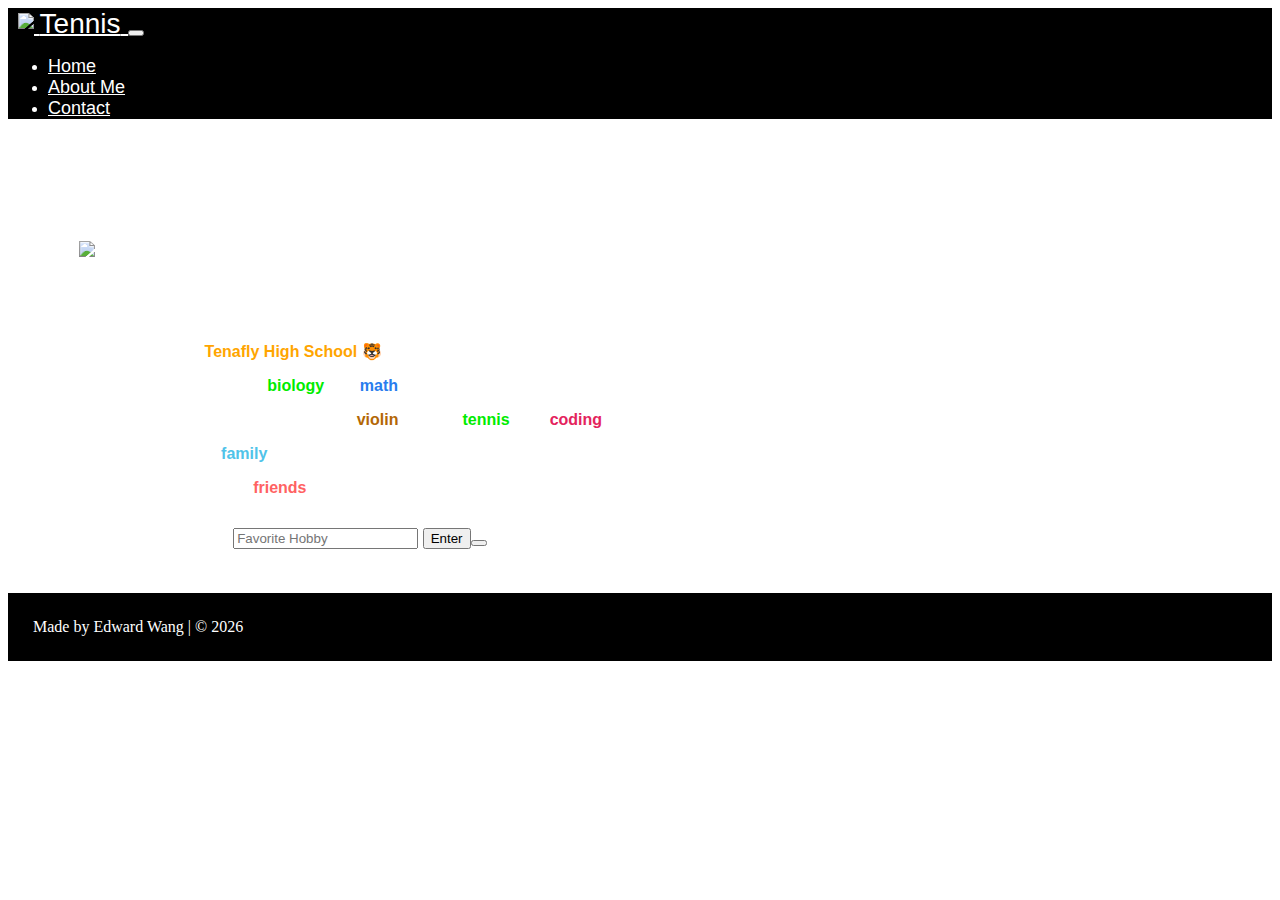
==== about.html @ 3d1d2564 "Add files via upload" ====
<!DOCTYPE html>
<html lang="en">
<head>
    <meta charset="UTF-8">
    <meta name="viewport" content="width=device-width, initial-scale=1.0">
    <title style = "font-family: roboto;">About Me</title>
    <link rel="icon" href="favicon.ico" type="image/x-icon">
    <link rel="stylesheet" href="styles.css">
    <link href="https://cdn.jsdelivr.net/npm/bootstrap@5.3.1/dist/css/bootstrap.min.css" rel="stylesheet" integrity="sha384-4bw+/aepP/YC94hEpVNVgiZdgIC5+VKNBQNGCHeKRQN+PtmoHDEXuppvnDJzQIu9" crossorigin="anonymous">
</head>
<body style="background-image: url(Geometric_Gradient_Background.jpg); background-size: cover; color:white;">
    
    <script src="https://cdn.jsdelivr.net/npm/bootstrap@5.3.1/dist/js/bootstrap.bundle.min.js" integrity="sha384-HwwvtgBNo3bZJJLYd8oVXjrBZt8cqVSpeBNS5n7C8IVInixGAoxmnlMuBnhbgrkm" crossorigin="anonymous"></script>
    
    <!--Navbar-->
    <nav class="navbar navbar-expand-lg sticky-top navbar-dark">
        <a class="navbar-brand" href="index.html" style="margin-left: 10px;">
            <img src="logo.png" width="25" class="transformImage"/>
            <span style="font-size: 28px;">Tennis<span>
        </a>
        <button class="navbar-toggler" type="button" data-toggle="collapse" data-target="#navbarNav" aria-controls="navbarNav" aria-expanded="false" aria-label="Toggle navigation">
        <span class="navbar-toggler-icon"></span>
        </button>
        <div class="collapse navbar-collapse" id="navbarSupportedContent">
            <ul class="navbar-nav me-auto mb-2 mb-lg-0">
                <li class="nav-item">
                    <a class="nav-link" href="index.html" style="font-size: 18px;">Home</a>
                </li>
                <li class="nav-item">
                    <a class="nav-link active" href="about.html" style="font-size: 18px;">About Me</a>
                </li>
                <li class="nav-item">
                    <a class="nav-link" href="contact.html" style="font-size: 18px;">Contact</a>
                </li>
            </ul>
        </div>
    </nav>

    <div class="hideScroll">
        <!--Main text and image-->
        <div class="bodyText">

            <br>
            <h1 class="sections">About Me:</h1>
                
            <figure>
                <img src="Edward Wang - Image for Website.jpg" width="400" style="border: 3px solid; margin-left: 15px; margin-bottom: 10px; margin-top: 15px;"/>
                <figcaption class="imageCaption" style="margin-left: 43px;">This is me at Fordham University in Bronx, NY.</figcaption>
            </figure>

            <p>Hi! I'm <b>Edward Wang</b>.</p>
            <p>I'm a rising sophomore at <span style="color: orange; font-weight: bold;">Tenafly High School</span> 🐯.</p>
            <p>In school, my favorite subjects are <span style="color: rgb(0, 236, 0); font-weight: bold;">biology</span> and <span style="color: rgb(39, 125, 238); font-weight: bold;">math</span>.</p>
            <p>When I'm not doing work, I enjoy practicing the <span style="color: rgb(179, 103, 5); font-weight: bold;">violin</span>, playing <span style="color: rgb(0, 236, 0); font-weight: bold;">tennis</span>, and <span style="color: rgb(228, 35, 93); font-weight: bold;">coding</span>.</p>
            <p>I like spending time with my <span style="color: rgb(80, 195, 233); font-weight: bold;">family</span> and I have two younger twin sisters who are 11 years old.</p>
            <p>I also enjoy hanging out with my <span style="color: rgb(255, 98, 98); font-weight: bold;">friends</span>. </p>

            <!--Button-->
            <div class="row">
                <div class="column">
                    <div style="padding-top: 10px; padding-bottom: 10px;">
                        <label for="hobby">What is your favorite hobby?</label>
                        <input type="text" id="hobby" hobby="hobby" placeholder="Favorite Hobby"/>
                        <button id="buttonThree">Enter<button>
                    </div>
                </div>
                <div class="column">
                    <p id="message" style="padding-top: 10px; padding-bottom: 10px;">&nbsp;</p>
                </div>
            </div>

            <!-- Java Script: Button -->
            <script>
                let buttonThree = document.getElementById("buttonThree");
                buttonThree.onclick = () => {
                    let userInput = document.getElementById("hobby");
                    let hobby = userInput.value.bold();
                    let hobbyMessage = document.getElementById("message");
                    hobbyMessage.innerHTML = "Your favorite hobby is " + hobby + "!";
                    localStorage.setItem("hobby", hobby);
                }

                window.onload = () => {
                    if (localStorage.getItem("hobby") != null) {
                        let hobbyMessage = document.getElementById("message");
                        hobbyMessage.innerHTML = "Your favorite hobby is " + (localStorage.getItem("hobby")) + "!";
                    }
                }
            </script>
        </div>

        <!--Footer-->
        <footer class="footer">
            <p style="margin: 10px;" id="footer">Made by Edward Wang | © <script>document. write(new Date(). getFullYear());</script> </p>
        </footer>
    </div>

</body>
</html>
---- styles.css ----
.sections{
    font-family: Roboto, sans-serif;
    text-decoration: underline;
    font-size: 28px;
}

.bodyText {
    padding-left: 13px;
    font-family: Roboto, sans-serif;
    font-size: 16px;
}

.navbar {
    background-color: black;
}

.navbar a {
    font-family: Roboto, sans-serif;
    font-size: 20px;
    color: white;
}

.imageCaption {
    font-style: italic;
    font-family: Roboto, sans-serif;
}

.contact {
    color: white
}

.row {
    display: flex;
}

.column {
    flex: 50%;
    padding: 5px;
}

.transformImage {
    position: relative;
    top: -4px;
}

.footer {
    padding: 15px;
    background-color: black;
    color: white;
}

.hideScroll {
    overflow-x: hidden;
  }
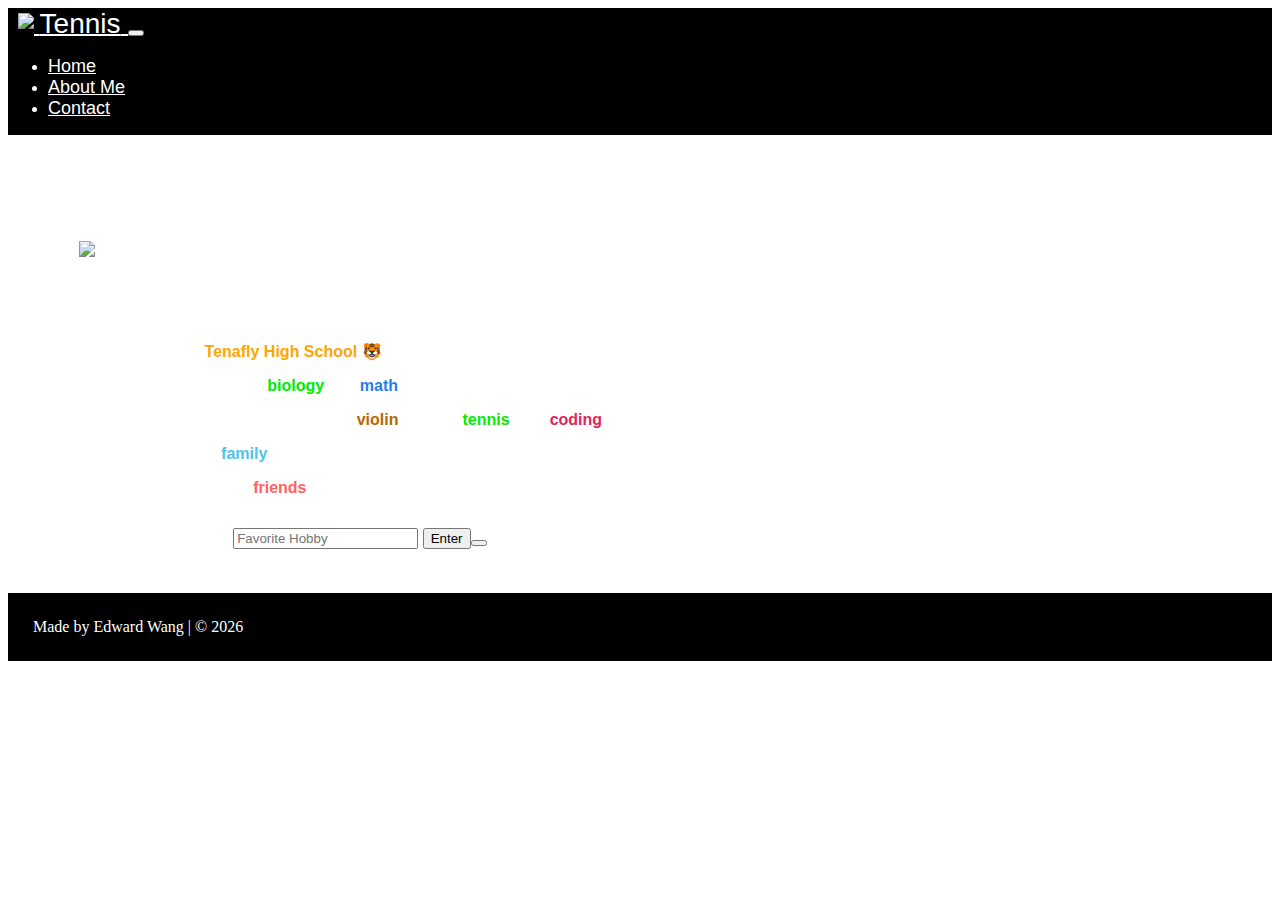
==== commit 021bd687: "Add files via upload" ====
--- a/about.html
+++ b/about.html
@@ -11,7 +11,7 @@
 <body style="background-image: url(Geometric_Gradient_Background.jpg); background-size: cover; color:white;">
     
     <script src="https://cdn.jsdelivr.net/npm/bootstrap@5.3.1/dist/js/bootstrap.bundle.min.js" integrity="sha384-HwwvtgBNo3bZJJLYd8oVXjrBZt8cqVSpeBNS5n7C8IVInixGAoxmnlMuBnhbgrkm" crossorigin="anonymous"></script>
-    
+        
     <!--Navbar-->
     <nav class="navbar navbar-expand-lg sticky-top navbar-dark">
         <a class="navbar-brand" href="index.html" style="margin-left: 10px;">
@@ -91,7 +91,7 @@
 
         <!--Footer-->
         <footer class="footer">
-            <p style="margin: 10px;" id="footer">Made by Edward Wang | © <script>document. write(new Date(). getFullYear());</script> </p>
+            <p style="margin: auto; padding: 10px;">Made by Edward Wang | © <script>document. write(new Date(). getFullYear());</script> </p>
         </footer>
     </div>
 
--- a/styles.css
+++ b/styles.css
@@ -1,4 +1,15 @@
-.sections{
+html {
+    height: 100%;
+}
+
+body {
+    min-height:100%;
+
+    display: flex;
+    flex-direction: column;
+}
+
+.sections {
     font-family: Roboto, sans-serif;
     text-decoration: underline;
     font-size: 28px;
@@ -51,4 +62,9 @@
 
 .hideScroll {
     overflow-x: hidden;
-  }+  }
+
+
+
+
+
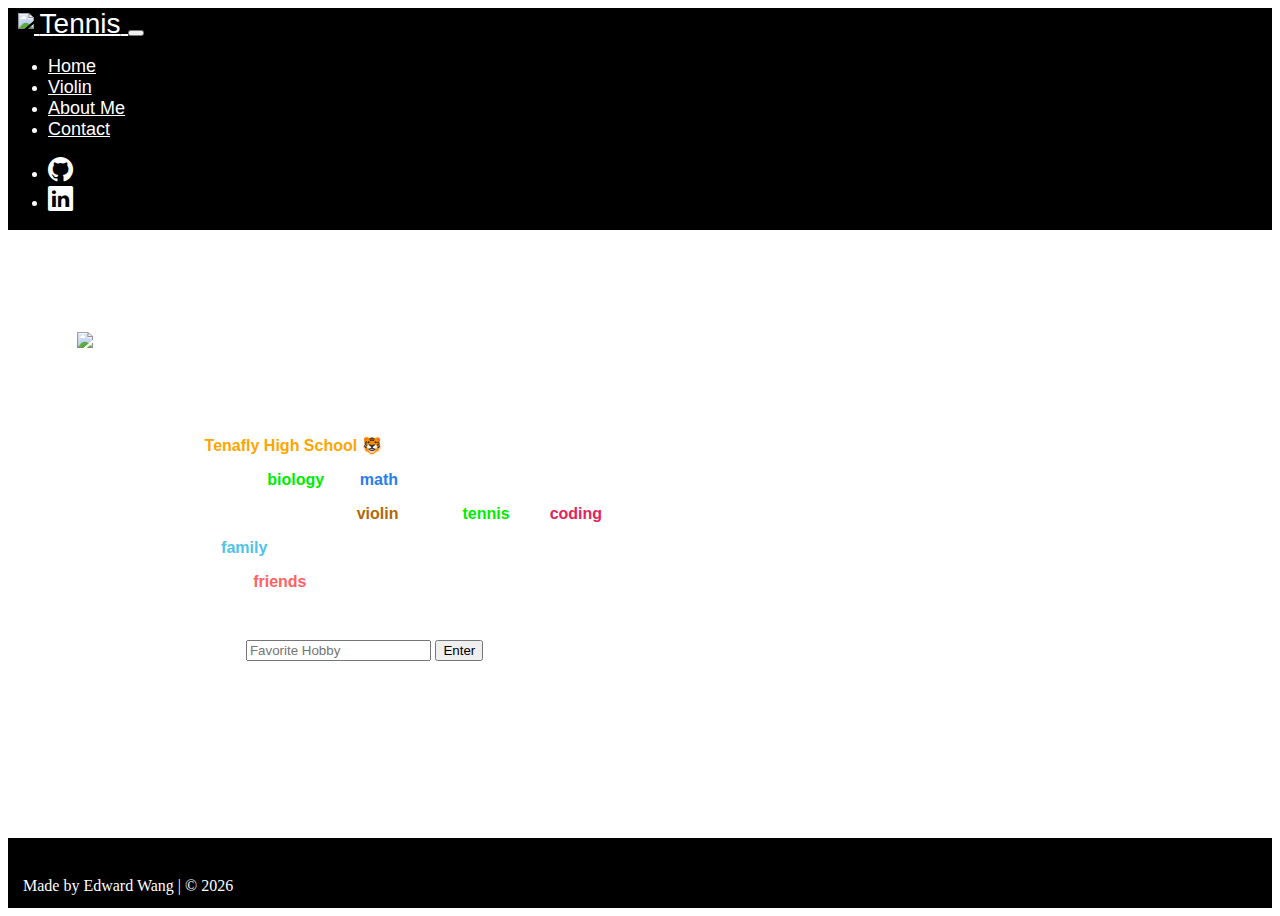
==== commit 20776f70: "Add files via upload" ====
--- a/about.html
+++ b/about.html
@@ -7,6 +7,7 @@
     <link rel="icon" href="favicon.ico" type="image/x-icon">
     <link rel="stylesheet" href="styles.css">
     <link href="https://cdn.jsdelivr.net/npm/bootstrap@5.3.1/dist/css/bootstrap.min.css" rel="stylesheet" integrity="sha384-4bw+/aepP/YC94hEpVNVgiZdgIC5+VKNBQNGCHeKRQN+PtmoHDEXuppvnDJzQIu9" crossorigin="anonymous">
+    <link rel="stylesheet" href="https://cdn.jsdelivr.net/npm/bootstrap-icons@1.10.5/font/bootstrap-icons.css">
 </head>
 <body style="background-image: url(Geometric_Gradient_Background.jpg); background-size: cover; color:white;">
     
@@ -27,11 +28,18 @@
                     <a class="nav-link" href="index.html" style="font-size: 18px;">Home</a>
                 </li>
                 <li class="nav-item">
+                    <a class="nav-link" href="violin.html" style="font-size: 18px;">Violin</a>
+                </li>
+                <li class="nav-item">
                     <a class="nav-link active" href="about.html" style="font-size: 18px;">About Me</a>
                 </li>
                 <li class="nav-item">
                     <a class="nav-link" href="contact.html" style="font-size: 18px;">Contact</a>
                 </li>
+            </ul>
+            <ul class="navbar-nav sm-icons">
+                <li><a class="nav-link" href="https://github.com/EdwardWang30" target="_blank"><i class="bi bi-github" style="font-size: 25px;"></i></a></li>
+                <li><a class="nav-link" href="https://www.linkedin.com/in/edward-wang-272314p/" target="_blank"><i class="bi bi-linkedin" style="font-size: 25px; padding-right: 10px;"></i></a></li>
             </ul>
         </div>
     </nav>
@@ -41,10 +49,10 @@
         <div class="bodyText">
 
             <br>
-            <h1 class="sections">About Me:</h1>
+            <h2 class="headers">About Me:</h2>
                 
             <figure>
-                <img src="Edward Wang - Image for Website.jpg" width="400" style="border: 3px solid; margin-left: 15px; margin-bottom: 10px; margin-top: 15px;"/>
+                <img src="Edward Wang - Image for Website.jpg" width="400" class="imageBorder"/>
                 <figcaption class="imageCaption" style="margin-left: 43px;">This is me at Fordham University in Bronx, NY.</figcaption>
             </figure>
 
@@ -54,20 +62,17 @@
             <p>When I'm not doing work, I enjoy practicing the <span style="color: rgb(179, 103, 5); font-weight: bold;">violin</span>, playing <span style="color: rgb(0, 236, 0); font-weight: bold;">tennis</span>, and <span style="color: rgb(228, 35, 93); font-weight: bold;">coding</span>.</p>
             <p>I like spending time with my <span style="color: rgb(80, 195, 233); font-weight: bold;">family</span> and I have two younger twin sisters who are 11 years old.</p>
             <p>I also enjoy hanging out with my <span style="color: rgb(255, 98, 98); font-weight: bold;">friends</span>. </p>
+            <br>
 
             <!--Button-->
-            <div class="row">
-                <div class="column">
-                    <div style="padding-top: 10px; padding-bottom: 10px;">
-                        <label for="hobby">What is your favorite hobby?</label>
-                        <input type="text" id="hobby" hobby="hobby" placeholder="Favorite Hobby"/>
-                        <button id="buttonThree">Enter<button>
-                    </div>
-                </div>
-                <div class="column">
-                    <p id="message" style="padding-top: 10px; padding-bottom: 10px;">&nbsp;</p>
-                </div>
+            <div class="button">
+                <label for="hobby" style="font-weight: bold;">What is your favorite hobby?</label>
+                <input type="text" id="hobby" hobby="hobby" placeholder="Favorite Hobby"/>
+                <button id="buttonThree">Enter</button>
             </div>
+
+            <p id="message">&nbsp;</p>
+            <br>
 
             <!-- Java Script: Button -->
             <script>
@@ -88,12 +93,13 @@
                 }
             </script>
         </div>
+    </div>
 
-        <!--Footer-->
-        <footer class="footer">
-            <p style="margin: auto; padding: 10px;">Made by Edward Wang | © <script>document. write(new Date(). getFullYear());</script> </p>
-        </footer>
-    </div>
+    <!--Footer--> 
+    <footer class="hideScroll">
+        <p class="footerText">Made by Edward Wang | © <script>document. write(new Date(). getFullYear());</script></p>
+    </footer>
+    
 
 </body>
 </html>--- a/styles.css
+++ b/styles.css
@@ -1,24 +1,19 @@
-html {
-    height: 100%;
-}
-
 body {
-    min-height:100%;
-
+    min-height:100vh;
     display: flex;
     flex-direction: column;
 }
 
-.sections {
+.headers {
     font-family: Roboto, sans-serif;
     text-decoration: underline;
-    font-size: 28px;
 }
 
 .bodyText {
     padding-left: 13px;
     font-family: Roboto, sans-serif;
     font-size: 16px;
+    color: white;
 }
 
 .navbar {
@@ -30,6 +25,12 @@
     font-size: 20px;
     color: white;
 }
+
+.imageBorder {
+    border: 3px solid; 
+    margin: 13px;
+}
+
 
 .imageCaption {
     font-style: italic;
@@ -49,22 +50,29 @@
     padding: 5px;
 }
 
+.button {
+    margin-top: 15px;
+    margin-bottom: 15px;
+}
+
 .transformImage {
     position: relative;
     top: -4px;
 }
 
-.footer {
-    padding: 15px;
+footer {
+    margin-top: auto;
+    height: 70px;
     background-color: black;
     color: white;
 }
 
+.footerText {
+    position: relative; 
+    top: +23px; 
+    left: 15px;
+}
+
 .hideScroll {
     overflow-x: hidden;
-  }
-
-
-
-
-
+}
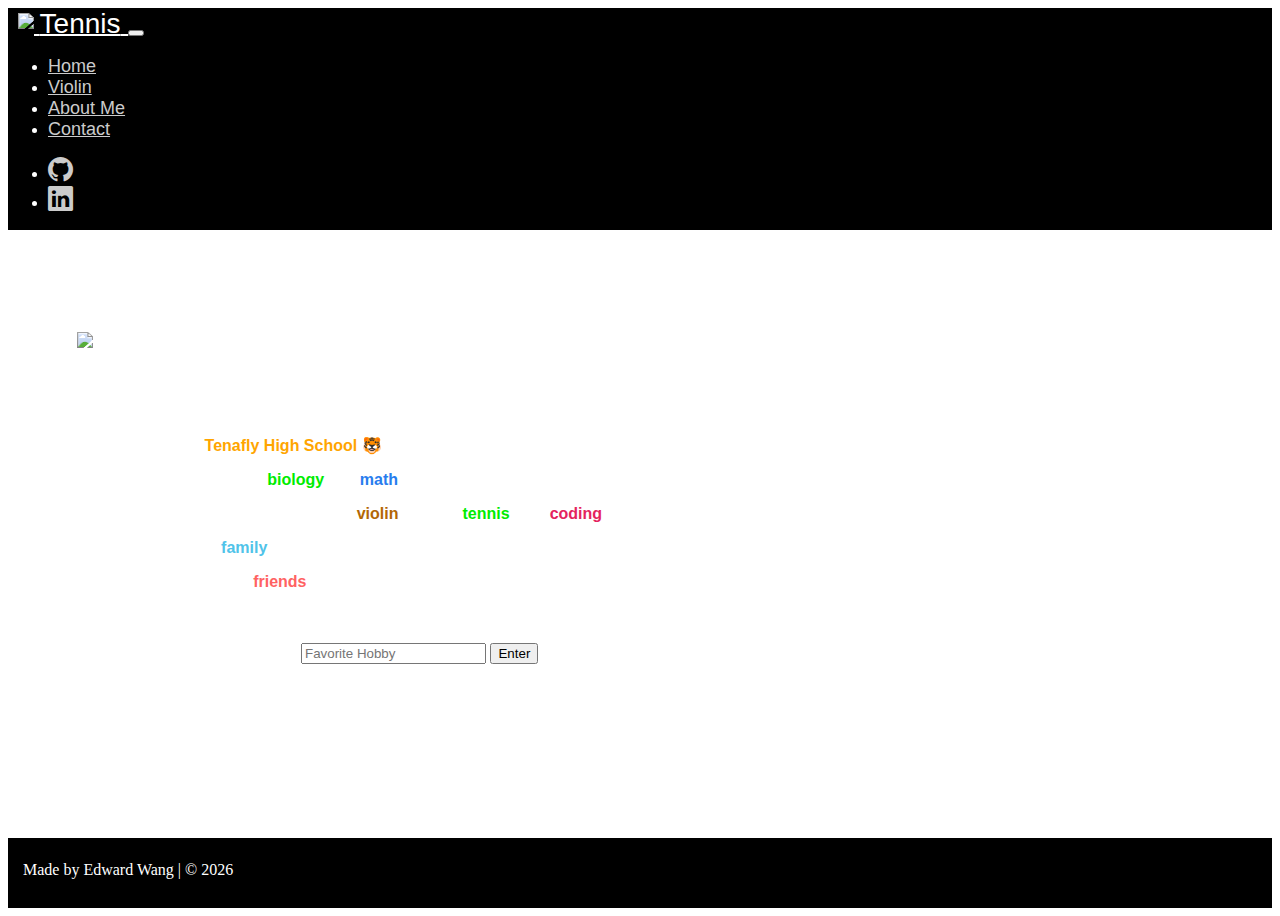
==== commit 6f14591d: "added some effects to the website" ====
--- a/about.html
+++ b/about.html
@@ -1,105 +1,105 @@
-<!DOCTYPE html>
-<html lang="en">
-<head>
-    <meta charset="UTF-8">
-    <meta name="viewport" content="width=device-width, initial-scale=1.0">
-    <title style = "font-family: roboto;">About Me</title>
-    <link rel="icon" href="favicon.ico" type="image/x-icon">
-    <link rel="stylesheet" href="styles.css">
-    <link href="https://cdn.jsdelivr.net/npm/bootstrap@5.3.1/dist/css/bootstrap.min.css" rel="stylesheet" integrity="sha384-4bw+/aepP/YC94hEpVNVgiZdgIC5+VKNBQNGCHeKRQN+PtmoHDEXuppvnDJzQIu9" crossorigin="anonymous">
-    <link rel="stylesheet" href="https://cdn.jsdelivr.net/npm/bootstrap-icons@1.10.5/font/bootstrap-icons.css">
-</head>
-<body style="background-image: url(Geometric_Gradient_Background.jpg); background-size: cover; color:white;">
-    
-    <script src="https://cdn.jsdelivr.net/npm/bootstrap@5.3.1/dist/js/bootstrap.bundle.min.js" integrity="sha384-HwwvtgBNo3bZJJLYd8oVXjrBZt8cqVSpeBNS5n7C8IVInixGAoxmnlMuBnhbgrkm" crossorigin="anonymous"></script>
-        
-    <!--Navbar-->
-    <nav class="navbar navbar-expand-lg sticky-top navbar-dark">
-        <a class="navbar-brand" href="index.html" style="margin-left: 10px;">
-            <img src="logo.png" width="25" class="transformImage"/>
-            <span style="font-size: 28px;">Tennis<span>
-        </a>
-        <button class="navbar-toggler" type="button" data-toggle="collapse" data-target="#navbarNav" aria-controls="navbarNav" aria-expanded="false" aria-label="Toggle navigation">
-        <span class="navbar-toggler-icon"></span>
-        </button>
-        <div class="collapse navbar-collapse" id="navbarSupportedContent">
-            <ul class="navbar-nav me-auto mb-2 mb-lg-0">
-                <li class="nav-item">
-                    <a class="nav-link" href="index.html" style="font-size: 18px;">Home</a>
-                </li>
-                <li class="nav-item">
-                    <a class="nav-link" href="violin.html" style="font-size: 18px;">Violin</a>
-                </li>
-                <li class="nav-item">
-                    <a class="nav-link active" href="about.html" style="font-size: 18px;">About Me</a>
-                </li>
-                <li class="nav-item">
-                    <a class="nav-link" href="contact.html" style="font-size: 18px;">Contact</a>
-                </li>
-            </ul>
-            <ul class="navbar-nav sm-icons">
-                <li><a class="nav-link" href="https://github.com/EdwardWang30" target="_blank"><i class="bi bi-github" style="font-size: 25px;"></i></a></li>
-                <li><a class="nav-link" href="https://www.linkedin.com/in/edward-wang-272314p/" target="_blank"><i class="bi bi-linkedin" style="font-size: 25px; padding-right: 10px;"></i></a></li>
-            </ul>
-        </div>
-    </nav>
-
-    <div class="hideScroll">
-        <!--Main text and image-->
-        <div class="bodyText">
-
-            <br>
-            <h2 class="headers">About Me:</h2>
-                
-            <figure>
-                <img src="Edward Wang - Image for Website.jpg" width="400" class="imageBorder"/>
-                <figcaption class="imageCaption" style="margin-left: 43px;">This is me at Fordham University in Bronx, NY.</figcaption>
-            </figure>
-
-            <p>Hi! I'm <b>Edward Wang</b>.</p>
-            <p>I'm a rising sophomore at <span style="color: orange; font-weight: bold;">Tenafly High School</span> 🐯.</p>
-            <p>In school, my favorite subjects are <span style="color: rgb(0, 236, 0); font-weight: bold;">biology</span> and <span style="color: rgb(39, 125, 238); font-weight: bold;">math</span>.</p>
-            <p>When I'm not doing work, I enjoy practicing the <span style="color: rgb(179, 103, 5); font-weight: bold;">violin</span>, playing <span style="color: rgb(0, 236, 0); font-weight: bold;">tennis</span>, and <span style="color: rgb(228, 35, 93); font-weight: bold;">coding</span>.</p>
-            <p>I like spending time with my <span style="color: rgb(80, 195, 233); font-weight: bold;">family</span> and I have two younger twin sisters who are 11 years old.</p>
-            <p>I also enjoy hanging out with my <span style="color: rgb(255, 98, 98); font-weight: bold;">friends</span>. </p>
-            <br>
-
-            <!--Button-->
-            <div class="button">
-                <label for="hobby" style="font-weight: bold;">What is your favorite hobby?</label>
-                <input type="text" id="hobby" hobby="hobby" placeholder="Favorite Hobby"/>
-                <button id="buttonThree">Enter</button>
-            </div>
-
-            <p id="message">&nbsp;</p>
-            <br>
-
-            <!-- Java Script: Button -->
-            <script>
-                let buttonThree = document.getElementById("buttonThree");
-                buttonThree.onclick = () => {
-                    let userInput = document.getElementById("hobby");
-                    let hobby = userInput.value.bold();
-                    let hobbyMessage = document.getElementById("message");
-                    hobbyMessage.innerHTML = "Your favorite hobby is " + hobby + "!";
-                    localStorage.setItem("hobby", hobby);
-                }
-
-                window.onload = () => {
-                    if (localStorage.getItem("hobby") != null) {
-                        let hobbyMessage = document.getElementById("message");
-                        hobbyMessage.innerHTML = "Your favorite hobby is " + (localStorage.getItem("hobby")) + "!";
-                    }
-                }
-            </script>
-        </div>
-    </div>
-
-    <!--Footer--> 
-    <footer class="hideScroll">
-        <p class="footerText">Made by Edward Wang | © <script>document. write(new Date(). getFullYear());</script></p>
-    </footer>
-    
-
-</body>
+<!DOCTYPE html>
+<html lang="en">
+<head>
+    <meta charset="UTF-8">
+    <meta name="viewport" content="width=device-width, initial-scale=1.0">
+    <title style = "font-family: roboto;">About Me</title>
+    <link rel="icon" href="favicon.ico" type="image/x-icon">
+    <link rel="stylesheet" href="styles.css">
+    <link href="https://cdn.jsdelivr.net/npm/bootstrap@5.3.1/dist/css/bootstrap.min.css" rel="stylesheet" integrity="sha384-4bw+/aepP/YC94hEpVNVgiZdgIC5+VKNBQNGCHeKRQN+PtmoHDEXuppvnDJzQIu9" crossorigin="anonymous">
+    <link rel="stylesheet" href="https://cdn.jsdelivr.net/npm/bootstrap-icons@1.10.5/font/bootstrap-icons.css">
+</head>
+<body style="background-image: url(Geometric_Gradient_Background.jpg); background-size: cover; color:white;">
+    
+    <script src="https://cdn.jsdelivr.net/npm/bootstrap@5.3.1/dist/js/bootstrap.bundle.min.js" integrity="sha384-HwwvtgBNo3bZJJLYd8oVXjrBZt8cqVSpeBNS5n7C8IVInixGAoxmnlMuBnhbgrkm" crossorigin="anonymous"></script>
+        
+    <!--Navbar-->
+    <nav class="navbar navbar-expand-lg sticky-top navbar-dark">
+        <a class="navbar-brand" href="index.html" style="margin-left: 10px;">
+            <img src="logo.png" width="25" class="transformImage"/>
+            <span style="font-size: 28px;">Tennis<span>
+        </a>
+        <button class="navbar-toggler" type="button" data-toggle="collapse" data-target="#navbarNav" aria-controls="navbarNav" aria-expanded="false" aria-label="Toggle navigation">
+        <span class="navbar-toggler-icon"></span>
+        </button>
+        <div class="collapse navbar-collapse" id="navbarSupportedContent">
+            <ul class="navbar-nav me-auto mb-2 mb-lg-0">
+                <li class="nav-item">
+                    <a class="nav-link" href="index.html" style="font-size: 18px;">Home</a>
+                </li>
+                <li class="nav-item">
+                    <a class="nav-link" href="violin.html" style="font-size: 18px;">Violin</a>
+                </li>
+                <li class="nav-item">
+                    <a class="nav-link active" href="about.html" style="font-size: 18px;">About Me</a>
+                </li>
+                <li class="nav-item">
+                    <a class="nav-link" href="contact.html" style="font-size: 18px;">Contact</a>
+                </li>
+            </ul>
+            <ul class="navbar-nav sm-icons">
+                <li><a class="nav-link" href="https://github.com/EdwardWang30" target="_blank"><i class="bi bi-github" style="font-size: 25px;"></i></a></li>
+                <li><a class="nav-link" href="https://www.linkedin.com/in/edward-wang-272314p/" target="_blank"><i class="bi bi-linkedin" style="font-size: 25px; padding-right: 10px;"></i></a></li>
+            </ul>
+        </div>
+    </nav>
+
+    <div class="hideScroll">
+        <!--Main text and image-->
+        <div class="bodyText">
+
+            <br>
+            <h2 class="headers">About Me:</h2>
+                
+            <figure>
+                <img src="Edward Wang - Image for Website.jpg" width="500" class="imageBorder"/>
+                <figcaption class="imageCaption" style="margin-left: 85px;">This is me at Fordham University in Bronx, NY.</figcaption>
+            </figure>
+
+            <p>Hi! I'm <b>Edward Wang</b>.</p>
+            <p>I'm a rising sophomore at <span style="color: orange; font-weight: bold;">Tenafly High School</span> 🐯.</p>
+            <p>In school, my favorite subjects are <span style="color: rgb(0, 236, 0); font-weight: bold;">biology</span> and <span style="color: rgb(39, 125, 238); font-weight: bold;">math</span>.</p>
+            <p>When I'm not doing work, I enjoy practicing the <span style="color: rgb(179, 103, 5); font-weight: bold;">violin</span>, playing <span style="color: rgb(0, 236, 0); font-weight: bold;">tennis</span>, and <span style="color: rgb(228, 35, 93); font-weight: bold;">coding</span>.</p>
+            <p>I like spending time with my <span style="color: rgb(80, 195, 233); font-weight: bold;">family</span> and have two younger twin sisters.</p>
+            <p>I also enjoy hanging out with my <span style="color: rgb(255, 98, 98); font-weight: bold;">friends</span>. </p>
+            <br>
+
+            <!--Button-->
+            <div class="button">
+                <label for="hobby" class="buttonLabel">What is your favorite hobby?</label>
+                <input type="text" id="hobby" hobby="hobby" placeholder="Favorite Hobby"/>
+                <button id="buttonThree">Enter</button>
+            </div>
+
+            <p id="message">&nbsp;</p>
+            <br>
+
+            <!-- Java Script: Button -->
+            <script>
+                let buttonThree = document.getElementById("buttonThree");
+                buttonThree.onclick = () => {
+                    let userInput = document.getElementById("hobby");
+                    let hobby = userInput.value.bold();
+                    let hobbyMessage = document.getElementById("message");
+                    hobbyMessage.innerHTML = "Your favorite hobby is " + hobby + "!";
+                    localStorage.setItem("hobby", hobby);
+                }
+
+                window.onload = () => {
+                    if (localStorage.getItem("hobby") != null) {
+                        let hobbyMessage = document.getElementById("message");
+                        hobbyMessage.innerHTML = "Your favorite hobby is " + (localStorage.getItem("hobby")) + "!";
+                    }
+                }
+            </script>
+        </div>
+    </div>
+
+    <!--Footer--> 
+    <footer class="hideScroll">
+        <a class="footerText" href="#">Made by Edward Wang | © <script>document. write(new Date(). getFullYear());</script></a>
+    </footer>
+    
+
+</body>
 </html>--- a/styles.css
+++ b/styles.css
@@ -1,78 +1,113 @@
-body {
-    min-height:100vh;
-    display: flex;
-    flex-direction: column;
-}
-
-.headers {
-    font-family: Roboto, sans-serif;
-    text-decoration: underline;
-}
-
-.bodyText {
-    padding-left: 13px;
-    font-family: Roboto, sans-serif;
-    font-size: 16px;
-    color: white;
-}
-
-.navbar {
-    background-color: black;
-}
-
-.navbar a {
-    font-family: Roboto, sans-serif;
-    font-size: 20px;
-    color: white;
-}
-
-.imageBorder {
-    border: 3px solid; 
-    margin: 13px;
-}
-
-
-.imageCaption {
-    font-style: italic;
-    font-family: Roboto, sans-serif;
-}
-
-.contact {
-    color: white
-}
-
-.row {
-    display: flex;
-}
-
-.column {
-    flex: 50%;
-    padding: 5px;
-}
-
-.button {
-    margin-top: 15px;
-    margin-bottom: 15px;
-}
-
-.transformImage {
-    position: relative;
-    top: -4px;
-}
-
-footer {
-    margin-top: auto;
-    height: 70px;
-    background-color: black;
-    color: white;
-}
-
-.footerText {
-    position: relative; 
-    top: +23px; 
-    left: 15px;
-}
-
-.hideScroll {
-    overflow-x: hidden;
-}
+body {
+    min-height:100vh;
+    display: flex;
+    flex-direction: column;
+}
+
+.headers {
+    font-family: Roboto, sans-serif;
+    text-decoration: underline;
+}
+
+.bodyText {
+    padding-left: 13px;
+    font-family: Roboto, sans-serif;
+    font-size: 16px;
+    color: white;
+}
+
+.navbar {
+    background-color: black;
+}
+
+.navbar a {
+    font-family: Roboto, sans-serif;
+    font-size: 20px;
+    color: white;
+}
+
+.imageBorder {
+    border: 3px solid; 
+    margin: 13px;
+}
+
+.imageCaption {
+    font-style: italic;
+    font-family: Roboto, sans-serif;
+}
+
+.contact {
+    color: white
+}
+
+.row {
+    display: flex;
+}
+
+.column {
+    flex: 50%;
+    padding: 5px;
+}
+
+.button {
+    margin-top: 15px;
+    margin-bottom: 15px;
+}
+
+.buttonLabel {
+    font-weight: bold;
+    font-size: 20px;
+}
+
+.transformImage {
+    position: relative;
+    top: -4px;
+}
+
+footer {
+    margin-top: auto;
+    height: 70px;
+    background-color: black;
+    color: white;
+}
+
+.footerText {
+    position: relative; 
+    top: +23px; 
+    left: 15px;
+    color: white;
+    text-decoration: none;
+}
+
+.hideScroll {
+    overflow-x: hidden;
+}
+
+.navbar .navbar-nav .nav-link {
+    color: rgb(203, 203, 203);
+}
+
+.navbar .navbar-nav .nav-link:hover {
+    color: rgb(174, 174, 174);
+}
+
+.navbar .navbar-nav .nav-item {
+    position: relative;
+}
+
+.navbar .navbar-nav .nav-item::after {
+    position: absolute;
+    bottom: 0;
+    left: 0;
+    right: 0;
+    margin: auto;
+    background-color: white;
+    width: 0%;
+    content: "";
+    height: 2px;
+    transition: all 0.2s;
+}
+  
+.navbar .navbar-nav .nav-item:hover::after {
+    width: 100%;
+}